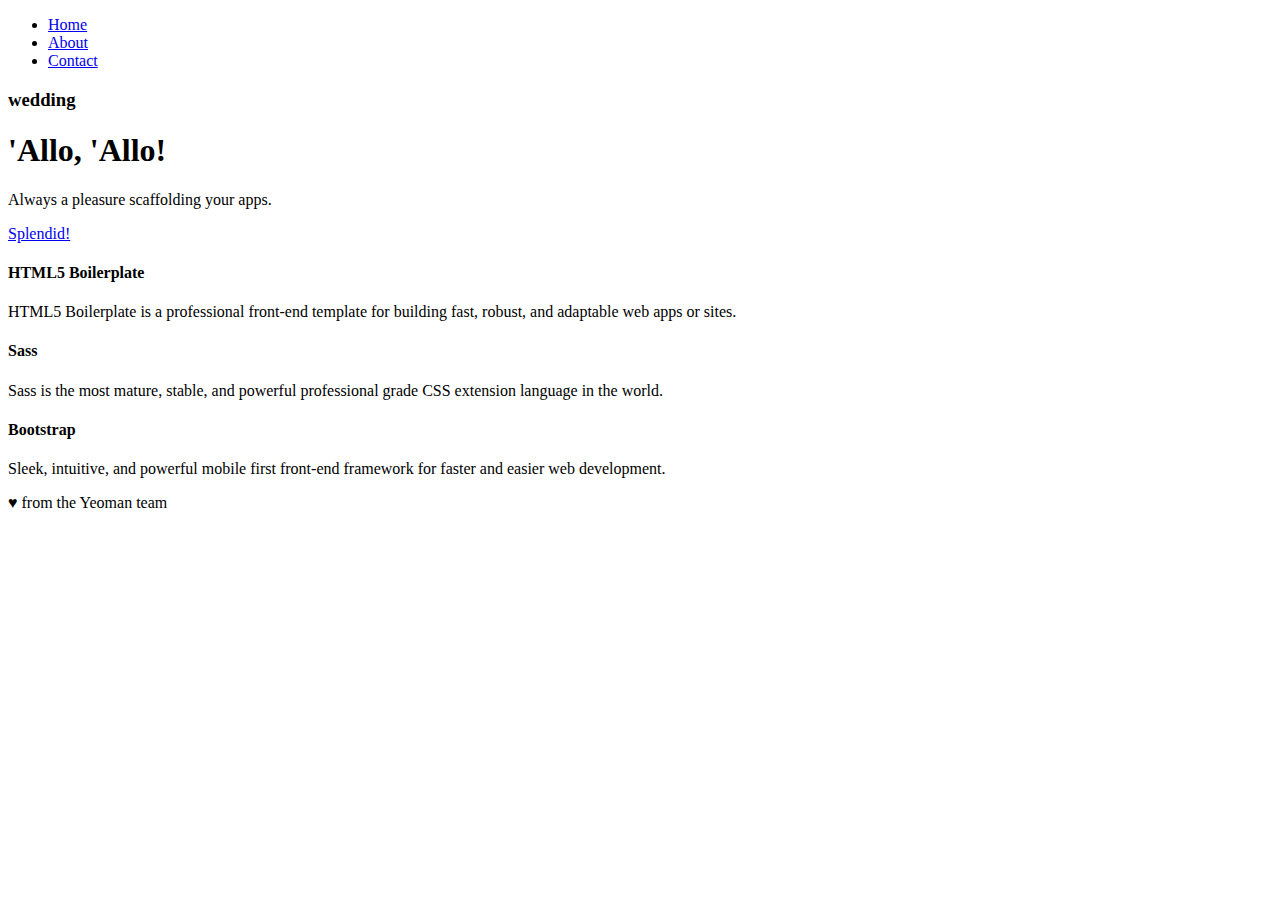
==== app/index.html @ aff5cab7 "initial commit" ====
<!doctype html>
<html lang="">
  <head>
    <meta charset="utf-8">
    <meta name="description" content="">
    <meta name="viewport" content="width=device-width, initial-scale=1">
    <title>wedding</title>

    <link rel="apple-touch-icon" href="apple-touch-icon.png">
    <!-- Place favicon.ico in the root directory -->

    <!-- build:css styles/vendor.css -->
    <!-- bower:css -->
    <!-- endbower -->
    <!-- endbuild -->

    <!-- build:css styles/main.css -->
    <link rel="stylesheet" href="styles/main.css">
    <!-- endbuild -->
    
  </head>
  <body>
    <!--[if lt IE 10]>
      <p class="browserupgrade">You are using an <strong>outdated</strong> browser. Please <a href="http://browsehappy.com/">upgrade your browser</a> to improve your experience.</p>
    <![endif]-->
    
    <div class="container">
      <div class="header">
        <ul class="nav nav-pills pull-right">
          <li class="active"><a href="#">Home</a></li>
          <li><a href="#">About</a></li>
          <li><a href="#">Contact</a></li>
        </ul>
        <h3 class="text-muted">wedding</h3>
      </div>

      <div class="jumbotron">
        <h1>'Allo, 'Allo!</h1>
        <p class="lead">Always a pleasure scaffolding your apps.</p>
        <p><a class="btn btn-lg btn-success" href="#">Splendid!</a></p>
      </div>

      <div class="row marketing">
        <div class="col-lg-6">
          <h4>HTML5 Boilerplate</h4>
          <p>HTML5 Boilerplate is a professional front-end template for building fast, robust, and adaptable web apps or sites.</p>
          
          <h4>Sass</h4>
          <p>Sass is the most mature, stable, and powerful professional grade CSS extension language in the world.</p>
          
          <h4>Bootstrap</h4>
          <p>Sleek, intuitive, and powerful mobile first front-end framework for faster and easier web development.</p>
        </div>
      </div>

      <div class="footer">
        <p>♥ from the Yeoman team</p>
      </div>
    </div>
    
    <!-- Google Analytics: change UA-XXXXX-X to be your site's ID. -->
    <script>
      (function(b,o,i,l,e,r){b.GoogleAnalyticsObject=l;b[l]||(b[l]=
      function(){(b[l].q=b[l].q||[]).push(arguments)});b[l].l=+new Date;
      e=o.createElement(i);r=o.getElementsByTagName(i)[0];
      e.src='https://www.google-analytics.com/analytics.js';
      r.parentNode.insertBefore(e,r)}(window,document,'script','ga'));
      ga('create','UA-XXXXX-X');ga('send','pageview');
    </script>

    <!-- build:js scripts/vendor.js -->
    <!-- bower:js -->
    <script src="/bower_components/jquery/dist/jquery.js"></script>
    <script src="/bower_components/gsap/src/uncompressed/TweenMax.js"></script>
    <script src="/bower_components/scrollmagic/scrollmagic/uncompressed/ScrollMagic.js"></script>
    <!-- endbower -->
    <!-- endbuild -->
    
    <!-- build:js scripts/plugins.js -->
    <script src="/bower_components/bootstrap-sass/assets/javascripts/bootstrap/affix.js"></script>
    <script src="/bower_components/bootstrap-sass/assets/javascripts/bootstrap/alert.js"></script>
    <script src="/bower_components/bootstrap-sass/assets/javascripts/bootstrap/dropdown.js"></script>
    <script src="/bower_components/bootstrap-sass/assets/javascripts/bootstrap/tooltip.js"></script>
    <script src="/bower_components/bootstrap-sass/assets/javascripts/bootstrap/modal.js"></script>
    <script src="/bower_components/bootstrap-sass/assets/javascripts/bootstrap/transition.js"></script>
    <script src="/bower_components/bootstrap-sass/assets/javascripts/bootstrap/button.js"></script>
    <script src="/bower_components/bootstrap-sass/assets/javascripts/bootstrap/popover.js"></script>
    <script src="/bower_components/bootstrap-sass/assets/javascripts/bootstrap/carousel.js"></script>
    <script src="/bower_components/bootstrap-sass/assets/javascripts/bootstrap/scrollspy.js"></script>
    <script src="/bower_components/bootstrap-sass/assets/javascripts/bootstrap/collapse.js"></script>
    <script src="/bower_components/bootstrap-sass/assets/javascripts/bootstrap/tab.js"></script>
    <!-- endbuild -->
    
    <!-- build:js scripts/main.js -->
    <script src="scripts/main.js"></script>
    <!-- endbuild -->
  </body>
</html>
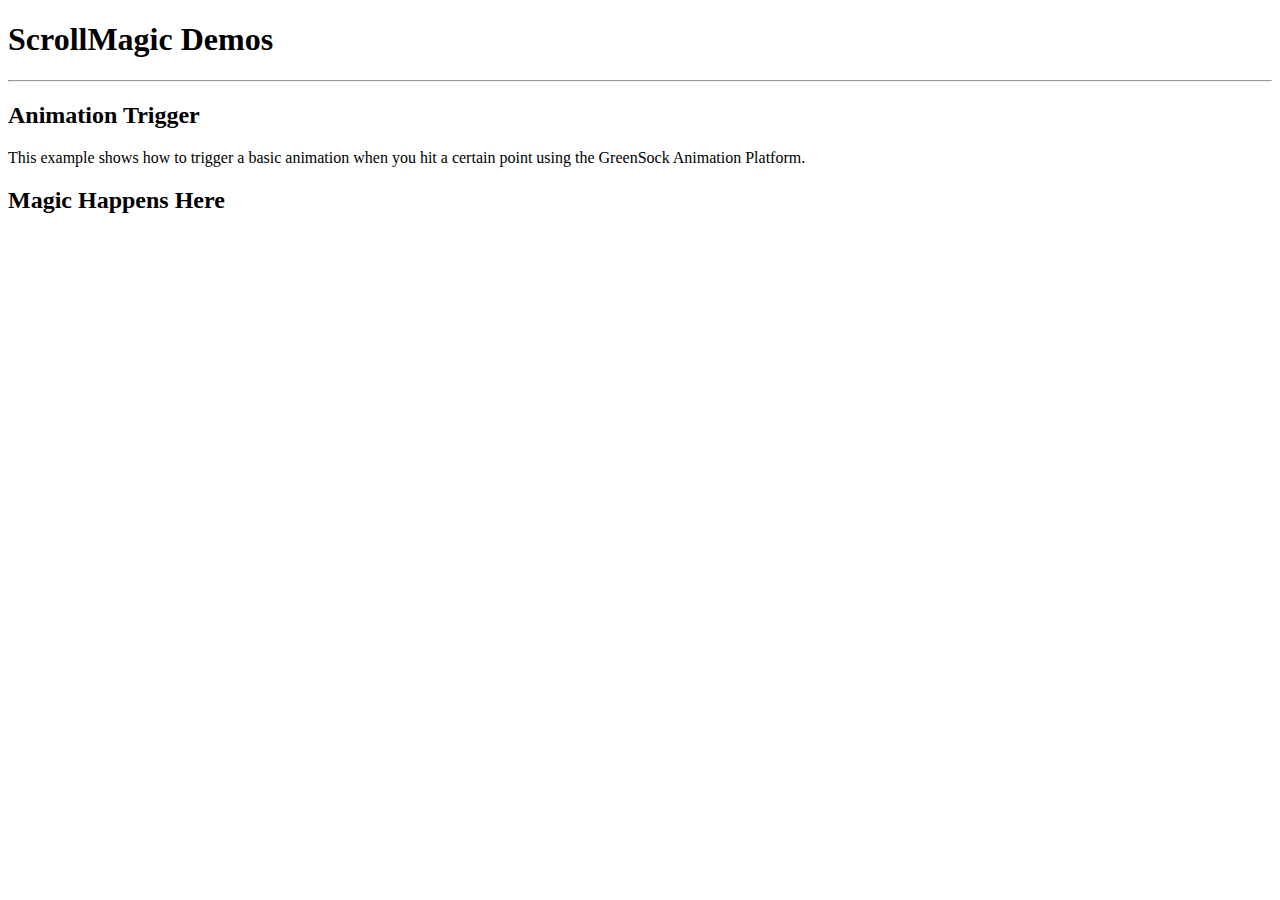
==== commit 378afc2d: "scrollmagic run well" ====
--- a/app/index.html
+++ b/app/index.html
@@ -4,7 +4,7 @@
     <meta charset="utf-8">
     <meta name="description" content="">
     <meta name="viewport" content="width=device-width, initial-scale=1">
-    <title>wedding</title>
+    <title>0507 Wedding Day</title>
 
     <link rel="apple-touch-icon" href="apple-touch-icon.png">
     <!-- Place favicon.ico in the root directory -->
@@ -24,40 +24,33 @@
       <p class="browserupgrade">You are using an <strong>outdated</strong> browser. Please <a href="http://browsehappy.com/">upgrade your browser</a> to improve your experience.</p>
     <![endif]-->
     
-    <div class="container">
-      <div class="header">
-        <ul class="nav nav-pills pull-right">
-          <li class="active"><a href="#">Home</a></li>
-          <li><a href="#">About</a></li>
-          <li><a href="#">Contact</a></li>
-        </ul>
-        <h3 class="text-muted">wedding</h3>
-      </div>
-
-      <div class="jumbotron">
-        <h1>'Allo, 'Allo!</h1>
-        <p class="lead">Always a pleasure scaffolding your apps.</p>
-        <p><a class="btn btn-lg btn-success" href="#">Splendid!</a></p>
-      </div>
-
-      <div class="row marketing">
-        <div class="col-lg-6">
-          <h4>HTML5 Boilerplate</h4>
-          <p>HTML5 Boilerplate is a professional front-end template for building fast, robust, and adaptable web apps or sites.</p>
-          
-          <h4>Sass</h4>
-          <p>Sass is the most mature, stable, and powerful professional grade CSS extension language in the world.</p>
-          
-          <h4>Bootstrap</h4>
-          <p>Sleek, intuitive, and powerful mobile first front-end framework for faster and easier web development.</p>
+    <!-- content -->
+    <header>
+      <div class="container">
+        <div class="col-md-8 col-md-offset-2">
+          <h1>
+            <i class="fa fa-heart"></i>
+            ScrollMagic Demos
+            <i class="fa fa-magic"></i>
+          </h1>
+          <hr>
+          <h2>Animation Trigger</h2>
+          <p class="lead">This example shows how to trigger a basic animation when you hit a certain point using the GreenSock Animation Platform.</p>
         </div>
       </div>
+      <i class="fa fa-angle-double-down"></i>
+    </header>
+    <main><div class="container">
+      <div class="row"><!-- where the animation starts -->
+        <div class="col-md-6 col-md-offset-3">
+          <div class="wrap" id="trigger">
+            <h2>Magic Happens Here</h2>
+            <div id="animation"><i class="fa fa-heart"></i></div>
+          </div>
+        </div>
+      </div>
+    </div></main>
 
-      <div class="footer">
-        <p>♥ from the Yeoman team</p>
-      </div>
-    </div>
-    
     <!-- Google Analytics: change UA-XXXXX-X to be your site's ID. -->
     <script>
       (function(b,o,i,l,e,r){b.GoogleAnalyticsObject=l;b[l]||(b[l]=
@@ -70,9 +63,12 @@
 
     <!-- build:js scripts/vendor.js -->
     <!-- bower:js -->
+    <script src="/bower_components/scrollmagic/scrollmagic/uncompressed/ScrollMagic.js"></script>
     <script src="/bower_components/jquery/dist/jquery.js"></script>
+    <script src="/bower_components/scrollmagic/scrollmagic/uncompressed/ScrollMagic.js"></script>
     <script src="/bower_components/gsap/src/uncompressed/TweenMax.js"></script>
-    <script src="/bower_components/scrollmagic/scrollmagic/uncompressed/ScrollMagic.js"></script>
+    <script src="/bower_components/scrollmagic/scrollmagic/uncompressed/plugins/animation.gsap.js"></script>
+    <script src="/bower_components/scrollmagic/scrollmagic/uncompressed/plugins/debug.addIndicators.js"></script>
     <!-- endbower -->
     <!-- endbuild -->
     
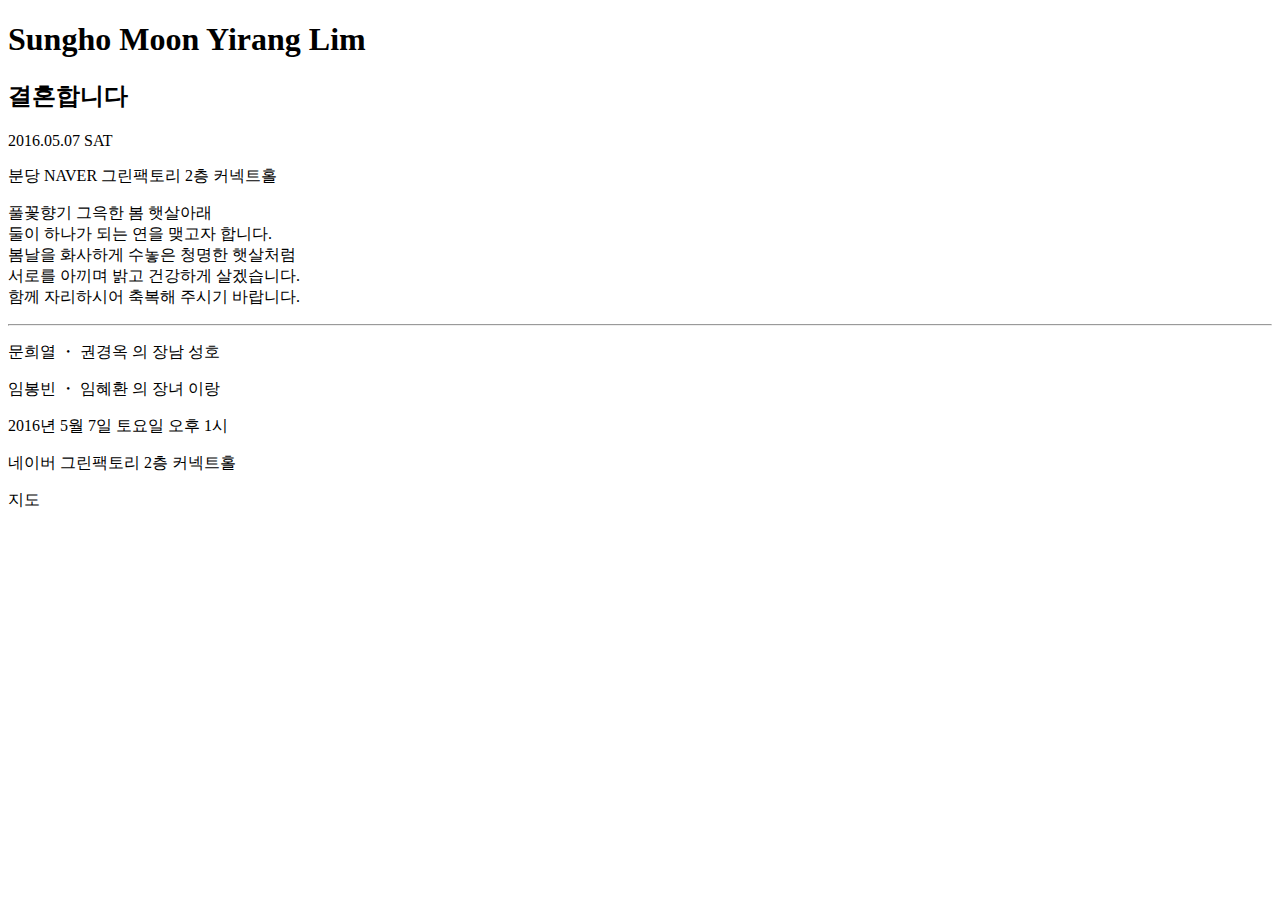
==== commit 1071f155: "aa" ====
--- a/app/index.html
+++ b/app/index.html
@@ -16,6 +16,9 @@
 
     <!-- build:css styles/main.css -->
     <link rel="stylesheet" href="styles/main.css">
+    <link rel="stylesheet" href="/bower_components/components-font-awesome/css/font-awesome.min.css">
+    <link href='https://fonts.googleapis.com/css?family=Source+Sans+Pro' rel='stylesheet' type='text/css'>
+    <link href='https://fonts.googleapis.com/css?family=Slabo+27px' rel='stylesheet' type='text/css'>
     <!-- endbuild -->
     
   </head>
@@ -25,31 +28,97 @@
     <![endif]-->
     
     <!-- content -->
-    <header>
-      <div class="container">
-        <div class="col-md-8 col-md-offset-2">
+    <header id="dimmer">
+      <div id="cover">
+      </div>
+      <div class="title" class="container">
+        <div class="col-md-12">
           <h1>
+            <span class="name">Sungho Moon</span>
             <i class="fa fa-heart"></i>
-            ScrollMagic Demos
+            <span class="name">Yirang Lim</span>
+          </h1>
+        </div>
+      </div>
+      <div id="animation" class="description">
+        <h2 class="title">결혼합니다</h2>
+        <p class="date">2016.05.07 SAT</p>
+        <p class="location">
+          분당 NAVER 그린팩토리 2층 커넥트홀
+          <i class="fa fa-map-marker"></i>
+        </p>
+      </div>
+         <!--   ScrollMagic Demos
             <i class="fa fa-magic"></i>
           </h1>
           <hr>
           <h2>Animation Trigger</h2>
           <p class="lead">This example shows how to trigger a basic animation when you hit a certain point using the GreenSock Animation Platform.</p>
+        </div>-->
+      <!--<i class="fa fa-angle-double-down"></i>-->
+    </header>
+    <main>
+      <div class="container">
+        <div class="row"><!-- where the animation starts -->
+          <div class="col-md-6 col-md-offset-3">
+            <div class="wrap" id="wrap_confession">
+              <p id="confession" class="confession">
+                풀꽃향기 그윽한 봄 햇살아래<br/>
+                둘이 하나가 되는 연을 맺고자 합니다.<br/>
+                봄날을 화사하게 수놓은 청명한 햇살처럼<br/>
+                서로를 아끼며 밝고 건강하게 살겠습니다.<br/>
+                함께 자리하시어 축복해 주시기 바랍니다.
+              </p>
+              <hr>
+              <div class="names">
+                <p>
+                  <font class="name">문희열 ・ 권경옥</font>
+                  의 장남
+                  <font class="name">성호</font>
+                </p>
+                <p>
+                  <font class="name">임봉빈 ・ 임혜환</font>
+                  의 장녀
+                  <font class="name">이랑</font>
+                </p>
+              </div>
+            </div>
+          </div>
         </div>
       </div>
-      <i class="fa fa-angle-double-down"></i>
-    </header>
-    <main><div class="container">
-      <div class="row"><!-- where the animation starts -->
+
+      <div class="container container_location">
+        <div class="row"><!-- where the animation starts -->
+          <div class="col-md-6 col-md-offset-3">
+            <div class="wrap" id="wrap_location">
+              <div id="location" class="location">
+                <p>
+                  2016년 5월 7일 토요일 오후 1시
+                </p>
+                <p>
+                  네이버 그린팩토리 2층 커넥트홀
+                </p>
+                <p>
+                  지도
+                </p>
+
+              </div>
+            </div>
+          </div>
+        </div>
+      </div>
+    </div>
+    </main>
+    <!--<main><div class="container">
+      <div class="row">&lt;!&ndash; where the animation starts &ndash;&gt;
         <div class="col-md-6 col-md-offset-3">
-          <div class="wrap" id="trigger">
+          <div class="wrap" id="scene">
             <h2>Magic Happens Here</h2>
             <div id="animation"><i class="fa fa-heart"></i></div>
           </div>
         </div>
       </div>
-    </div></main>
+    </div></main>-->
 
     <!-- Google Analytics: change UA-XXXXX-X to be your site's ID. -->
     <script>
@@ -63,7 +132,6 @@
 
     <!-- build:js scripts/vendor.js -->
     <!-- bower:js -->
-    <script src="/bower_components/scrollmagic/scrollmagic/uncompressed/ScrollMagic.js"></script>
     <script src="/bower_components/jquery/dist/jquery.js"></script>
     <script src="/bower_components/scrollmagic/scrollmagic/uncompressed/ScrollMagic.js"></script>
     <script src="/bower_components/gsap/src/uncompressed/TweenMax.js"></script>
